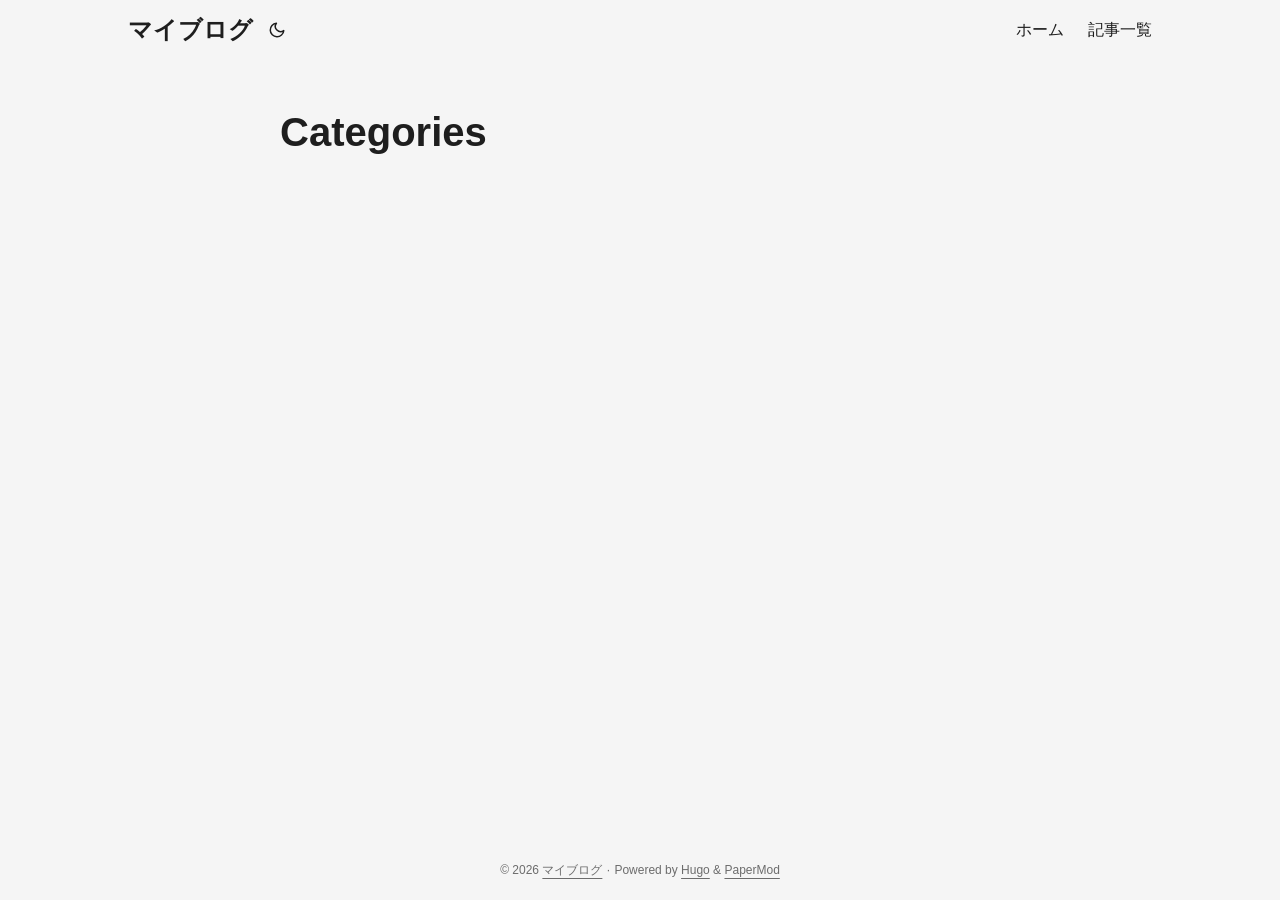
==== categories/index.html @ bb12d13a "deploy: a5ca5b374e83708eed17768ec716179f927ce352" ====
<!doctype html><html lang=ja dir=auto data-theme=auto><head><meta charset=utf-8><meta http-equiv=X-UA-Compatible content="IE=edge"><meta name=viewport content="width=device-width,initial-scale=1,shrink-to-fit=no"><meta name=robots content="index, follow"><title>Categories | マイブログ</title><meta name=keywords content><meta name=description content="マイブログ"><meta name=author content><link rel=canonical href=https://my-blog.pages.dev/categories/><link crossorigin=anonymous href=/assets/css/stylesheet.47e51c7d8489b002361bac156ce9a0a8776d08c5462c2cee95801efafdd90d35.css integrity="sha256-R+UcfYSJsAI2G6wVbOmgqHdtCMVGLCzulYAe+v3ZDTU=" rel="preload stylesheet" as=style><link rel=icon href=https://my-blog.pages.dev/favicon.ico><link rel=icon type=image/png sizes=16x16 href=https://my-blog.pages.dev/favicon-16x16.png><link rel=icon type=image/png sizes=32x32 href=https://my-blog.pages.dev/favicon-32x32.png><link rel=apple-touch-icon href=https://my-blog.pages.dev/apple-touch-icon.png><link rel=mask-icon href=https://my-blog.pages.dev/safari-pinned-tab.svg><meta name=theme-color content="#2e2e33"><meta name=msapplication-TileColor content="#2e2e33"><link rel=alternate type=application/rss+xml href=https://my-blog.pages.dev/categories/index.xml title=rss><link rel=alternate hreflang=ja href=https://my-blog.pages.dev/categories/><noscript><style>#theme-toggle,.top-link{display:none}</style><style>@media(prefers-color-scheme:dark){:root{--theme:rgb(29, 30, 32);--entry:rgb(46, 46, 51);--primary:rgb(218, 218, 219);--secondary:rgb(155, 156, 157);--tertiary:rgb(65, 66, 68);--content:rgb(196, 196, 197);--code-block-bg:rgb(46, 46, 51);--code-bg:rgb(55, 56, 62);--border:rgb(51, 51, 51);color-scheme:dark}.list{background:var(--theme)}.toc{background:var(--entry)}}</style></noscript><script>localStorage.getItem("pref-theme")==="dark"?document.querySelector("html").dataset.theme="dark":localStorage.getItem("pref-theme")==="light"?document.querySelector("html").dataset.theme="light":window.matchMedia("(prefers-color-scheme: dark)").matches?document.querySelector("html").dataset.theme="dark":document.querySelector("html").dataset.theme="light"</script><meta property="og:url" content="https://my-blog.pages.dev/categories/"><meta property="og:site_name" content="マイブログ"><meta property="og:title" content="Categories"><meta property="og:description" content="マイブログ"><meta property="og:locale" content="ja"><meta property="og:type" content="website"><meta name=twitter:card content="summary"><meta name=twitter:title content="Categories"><meta name=twitter:description content="マイブログ"></head><body class=list id=top><header class=header><nav class=header-nav><div class=logo><a href=https://my-blog.pages.dev/ accesskey=h title="マイブログ (Alt + H)">マイブログ</a><div class=logo-switches><button id=theme-toggle class=theme-toggle accesskey=t title="(Alt + T)" aria-label="Toggle theme">
<svg class="moon" width="18" height="18" viewBox="0 0 24 24" fill="none" stroke="currentColor" stroke-width="2" stroke-linecap="round" stroke-linejoin="round"><path d="M21 12.79A9 9 0 1111.21 3 7 7 0 0021 12.79z"/></svg>
<svg class="sun" width="18" height="18" viewBox="0 0 24 24" fill="none" stroke="currentColor" stroke-width="2" stroke-linecap="round" stroke-linejoin="round"><circle cx="12" cy="12" r="5"/><line x1="12" y1="1" x2="12" y2="3"/><line x1="12" y1="21" x2="12" y2="23"/><line x1="4.22" y1="4.22" x2="5.64" y2="5.64"/><line x1="18.36" y1="18.36" x2="19.78" y2="19.78"/><line x1="1" y1="12" x2="3" y2="12"/><line x1="21" y1="12" x2="23" y2="12"/><line x1="4.22" y1="19.78" x2="5.64" y2="18.36"/><line x1="18.36" y1="5.64" x2="19.78" y2="4.22"/></svg></button></div></div><ul id=menu class=menu><li><a href=https://my-blog.pages.dev/ title=ホーム><span>ホーム</span></a></li><li><a href=https://my-blog.pages.dev/posts/ title=記事一覧><span>記事一覧</span></a></li></ul></nav></header><main class=main><header class=page-header><h1>Categories</h1></header><ul class=terms-tags></ul></main><footer class=footer><span>&copy; 2026 <a href=https://my-blog.pages.dev/>マイブログ</a></span> ·
<span>Powered by
<a href=https://gohugo.io/ rel="noopener noreferrer" target=_blank>Hugo</a> &
<a href=https://github.com/adityatelange/hugo-PaperMod/ rel=noopener target=_blank>PaperMod</a></span></footer><a href=#top id=top-link class="top-link hidden" aria-label="go to top" title="Go to Top (Alt + G)" accesskey=g><svg viewBox="0 0 24 24" fill="none" stroke="currentColor" stroke-width="2" stroke-linecap="round" stroke-linejoin="round" class="feather feather-chevrons-up"><polyline points="17 11 12 6 7 11"/><polyline points="17 18 12 13 7 18"/></svg>
</a><script>let menu=document.getElementById("menu");if(menu){const e=localStorage.getItem("menu-scroll-position");e&&(menu.scrollLeft=parseInt(e,10)),menu.onscroll=function(){localStorage.setItem("menu-scroll-position",menu.scrollLeft)}}document.querySelectorAll('a[href^="#"]').forEach(e=>{e.addEventListener("click",function(e){e.preventDefault();var t=this.getAttribute("href").substr(1);window.matchMedia("(prefers-reduced-motion: reduce)").matches?document.querySelector(`[id='${decodeURIComponent(t)}']`).scrollIntoView():document.querySelector(`[id='${decodeURIComponent(t)}']`).scrollIntoView({behavior:"smooth"}),t==="top"?history.replaceState(null,null," "):history.pushState(null,null,`#${t}`)})})</script><script>var toplink=document.getElementById("top-link");window.onscroll=function(){const e=window.innerHeight;document.body.scrollTop>e||document.documentElement.scrollTop>e?toplink.classList.remove("hidden"):toplink.classList.add("hidden")}</script><script>document.getElementById("theme-toggle").addEventListener("click",()=>{const e=document.querySelector("html");e.dataset.theme==="dark"?(e.dataset.theme="light",localStorage.setItem("pref-theme","light")):(e.dataset.theme="dark",localStorage.setItem("pref-theme","dark"))})</script></body></html>
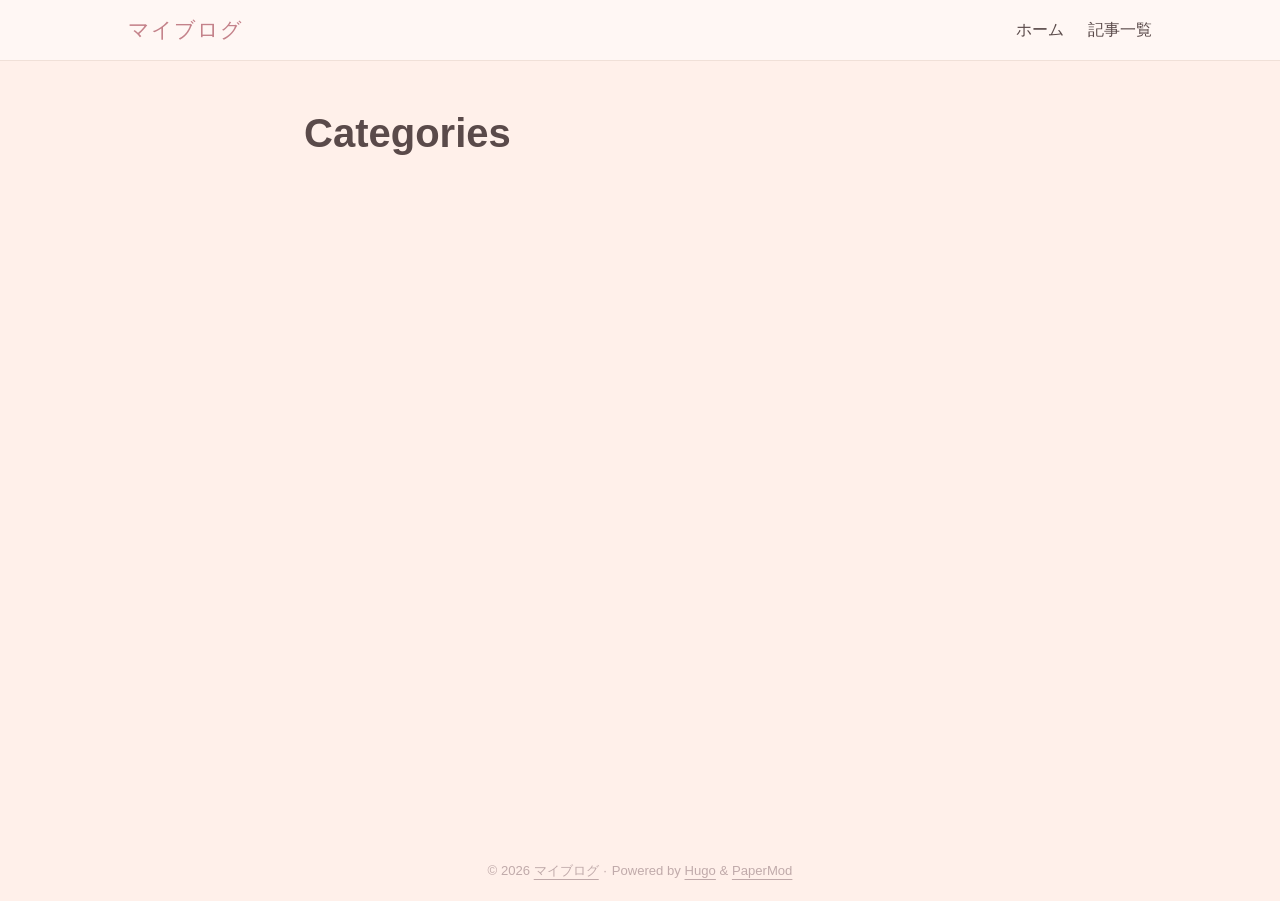
==== commit 932cc778: "deploy: 3012191774a4242100817d5e75907ef5a7302810" ====
--- a/categories/index.html
+++ b/categories/index.html
@@ -1,4 +1,4 @@
-<!doctype html><html lang=ja dir=auto data-theme=auto><head><meta charset=utf-8><meta http-equiv=X-UA-Compatible content="IE=edge"><meta name=viewport content="width=device-width,initial-scale=1,shrink-to-fit=no"><meta name=robots content="index, follow"><title>Categories | マイブログ</title><meta name=keywords content><meta name=description content="マイブログ"><meta name=author content><link rel=canonical href=https://my-blog.pages.dev/categories/><link crossorigin=anonymous href=/assets/css/stylesheet.47e51c7d8489b002361bac156ce9a0a8776d08c5462c2cee95801efafdd90d35.css integrity="sha256-R+UcfYSJsAI2G6wVbOmgqHdtCMVGLCzulYAe+v3ZDTU=" rel="preload stylesheet" as=style><link rel=icon href=https://my-blog.pages.dev/favicon.ico><link rel=icon type=image/png sizes=16x16 href=https://my-blog.pages.dev/favicon-16x16.png><link rel=icon type=image/png sizes=32x32 href=https://my-blog.pages.dev/favicon-32x32.png><link rel=apple-touch-icon href=https://my-blog.pages.dev/apple-touch-icon.png><link rel=mask-icon href=https://my-blog.pages.dev/safari-pinned-tab.svg><meta name=theme-color content="#2e2e33"><meta name=msapplication-TileColor content="#2e2e33"><link rel=alternate type=application/rss+xml href=https://my-blog.pages.dev/categories/index.xml title=rss><link rel=alternate hreflang=ja href=https://my-blog.pages.dev/categories/><noscript><style>#theme-toggle,.top-link{display:none}</style><style>@media(prefers-color-scheme:dark){:root{--theme:rgb(29, 30, 32);--entry:rgb(46, 46, 51);--primary:rgb(218, 218, 219);--secondary:rgb(155, 156, 157);--tertiary:rgb(65, 66, 68);--content:rgb(196, 196, 197);--code-block-bg:rgb(46, 46, 51);--code-bg:rgb(55, 56, 62);--border:rgb(51, 51, 51);color-scheme:dark}.list{background:var(--theme)}.toc{background:var(--entry)}}</style></noscript><script>localStorage.getItem("pref-theme")==="dark"?document.querySelector("html").dataset.theme="dark":localStorage.getItem("pref-theme")==="light"?document.querySelector("html").dataset.theme="light":window.matchMedia("(prefers-color-scheme: dark)").matches?document.querySelector("html").dataset.theme="dark":document.querySelector("html").dataset.theme="light"</script><meta property="og:url" content="https://my-blog.pages.dev/categories/"><meta property="og:site_name" content="マイブログ"><meta property="og:title" content="Categories"><meta property="og:description" content="マイブログ"><meta property="og:locale" content="ja"><meta property="og:type" content="website"><meta name=twitter:card content="summary"><meta name=twitter:title content="Categories"><meta name=twitter:description content="マイブログ"></head><body class=list id=top><header class=header><nav class=header-nav><div class=logo><a href=https://my-blog.pages.dev/ accesskey=h title="マイブログ (Alt + H)">マイブログ</a><div class=logo-switches><button id=theme-toggle class=theme-toggle accesskey=t title="(Alt + T)" aria-label="Toggle theme">
+<!doctype html><html lang=ja dir=auto data-theme=auto><head><meta charset=utf-8><meta http-equiv=X-UA-Compatible content="IE=edge"><meta name=viewport content="width=device-width,initial-scale=1,shrink-to-fit=no"><meta name=robots content="index, follow"><title>Categories | マイブログ</title><meta name=keywords content><meta name=description content="マイブログ"><meta name=author content><link rel=canonical href=https://my-blog.pages.dev/categories/><link crossorigin=anonymous href=/assets/css/stylesheet.a21f10ceaceb6999eaa0fa94542dd4d9c0f89c5b6364242221279a5dacef98bc.css integrity="sha256-oh8QzqzraZnqoPqUVC3U2cD4nFtjZCQiISeaXazvmLw=" rel="preload stylesheet" as=style><link rel=icon href=https://my-blog.pages.dev/favicon.ico><link rel=icon type=image/png sizes=16x16 href=https://my-blog.pages.dev/favicon-16x16.png><link rel=icon type=image/png sizes=32x32 href=https://my-blog.pages.dev/favicon-32x32.png><link rel=apple-touch-icon href=https://my-blog.pages.dev/apple-touch-icon.png><link rel=mask-icon href=https://my-blog.pages.dev/safari-pinned-tab.svg><meta name=theme-color content="#2e2e33"><meta name=msapplication-TileColor content="#2e2e33"><link rel=alternate type=application/rss+xml href=https://my-blog.pages.dev/categories/index.xml title=rss><link rel=alternate hreflang=ja href=https://my-blog.pages.dev/categories/><noscript><style>#theme-toggle,.top-link{display:none}</style><style>@media(prefers-color-scheme:dark){:root{--theme:rgb(29, 30, 32);--entry:rgb(46, 46, 51);--primary:rgb(218, 218, 219);--secondary:rgb(155, 156, 157);--tertiary:rgb(65, 66, 68);--content:rgb(196, 196, 197);--code-block-bg:rgb(46, 46, 51);--code-bg:rgb(55, 56, 62);--border:rgb(51, 51, 51);color-scheme:dark}.list{background:var(--theme)}.toc{background:var(--entry)}}</style></noscript><script>localStorage.getItem("pref-theme")==="dark"?document.querySelector("html").dataset.theme="dark":localStorage.getItem("pref-theme")==="light"?document.querySelector("html").dataset.theme="light":window.matchMedia("(prefers-color-scheme: dark)").matches?document.querySelector("html").dataset.theme="dark":document.querySelector("html").dataset.theme="light"</script><meta property="og:url" content="https://my-blog.pages.dev/categories/"><meta property="og:site_name" content="マイブログ"><meta property="og:title" content="Categories"><meta property="og:description" content="マイブログ"><meta property="og:locale" content="ja"><meta property="og:type" content="website"><meta name=twitter:card content="summary"><meta name=twitter:title content="Categories"><meta name=twitter:description content="マイブログ"></head><body class=list id=top><header class=header><nav class=header-nav><div class=logo><a href=https://my-blog.pages.dev/ accesskey=h title="マイブログ (Alt + H)">マイブログ</a><div class=logo-switches><button id=theme-toggle class=theme-toggle accesskey=t title="(Alt + T)" aria-label="Toggle theme">
 <svg class="moon" width="18" height="18" viewBox="0 0 24 24" fill="none" stroke="currentColor" stroke-width="2" stroke-linecap="round" stroke-linejoin="round"><path d="M21 12.79A9 9 0 1111.21 3 7 7 0 0021 12.79z"/></svg>
 <svg class="sun" width="18" height="18" viewBox="0 0 24 24" fill="none" stroke="currentColor" stroke-width="2" stroke-linecap="round" stroke-linejoin="round"><circle cx="12" cy="12" r="5"/><line x1="12" y1="1" x2="12" y2="3"/><line x1="12" y1="21" x2="12" y2="23"/><line x1="4.22" y1="4.22" x2="5.64" y2="5.64"/><line x1="18.36" y1="18.36" x2="19.78" y2="19.78"/><line x1="1" y1="12" x2="3" y2="12"/><line x1="21" y1="12" x2="23" y2="12"/><line x1="4.22" y1="19.78" x2="5.64" y2="18.36"/><line x1="18.36" y1="5.64" x2="19.78" y2="4.22"/></svg></button></div></div><ul id=menu class=menu><li><a href=https://my-blog.pages.dev/ title=ホーム><span>ホーム</span></a></li><li><a href=https://my-blog.pages.dev/posts/ title=記事一覧><span>記事一覧</span></a></li></ul></nav></header><main class=main><header class=page-header><h1>Categories</h1></header><ul class=terms-tags></ul></main><footer class=footer><span>&copy; 2026 <a href=https://my-blog.pages.dev/>マイブログ</a></span> ·
 <span>Powered by
